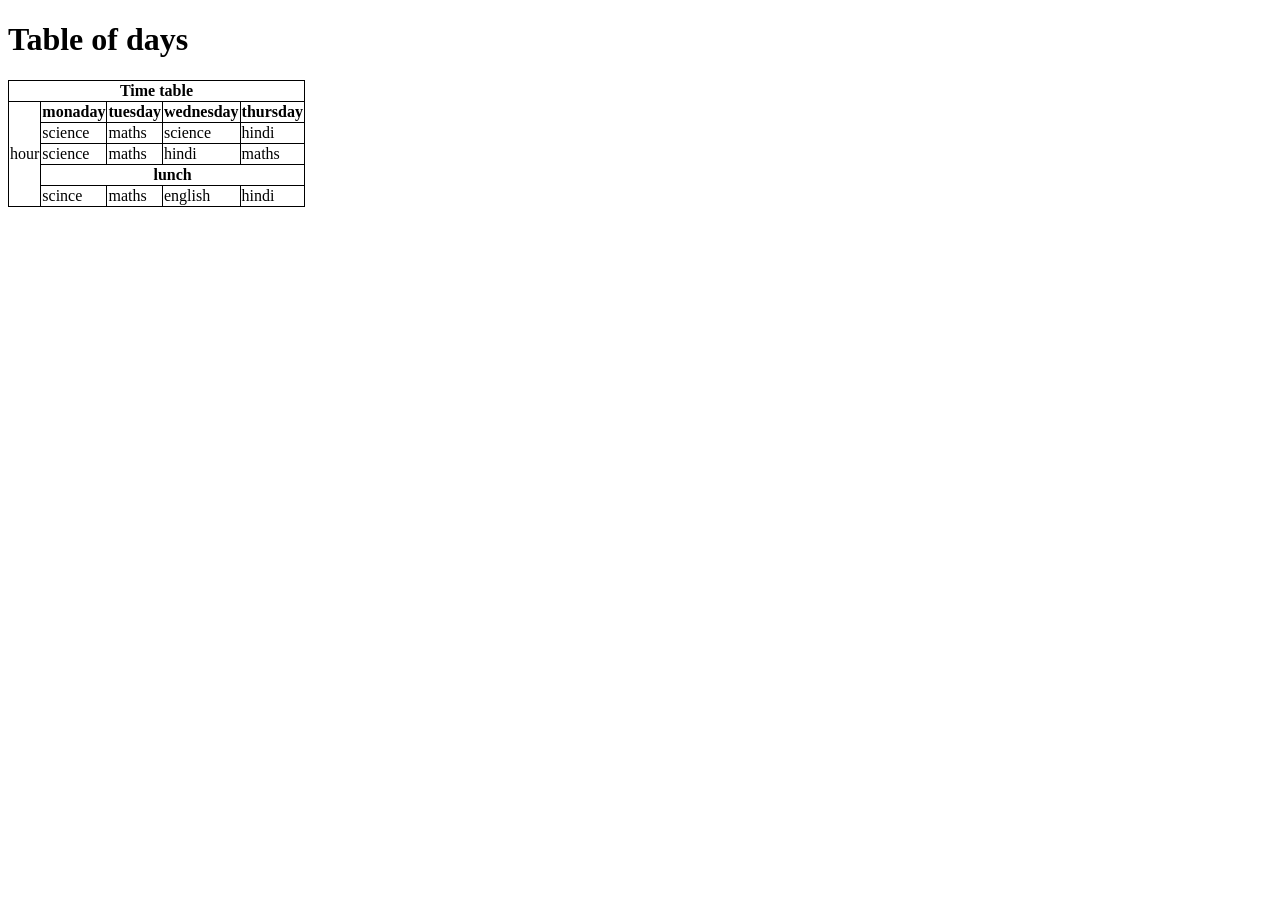
==== index.html @ 893bdc4e "my first table" ====
<!DOCTYPE html>
<html lang="en">
<head>
    <meta charset="UTF-8">
    <meta name="viewport" content="width=device-width, initial-scale=1.0">
    <title>Table</title>
    
    <style>
table, th, td,tr{
    border: 1px solid black;
    border-collapse: collapse;
}
</style>
</head>
<body>
    <h1>Table of days</h1>
    <div>
        <table border="1">
            <tr>
                <th colspan="5">Time table</th>
                
            </tr>
            <tr>
                <td rowspan="5">hour</td>
                <th >monaday</th>
                <th >tuesday</th>
                <th >wednesday</th>
                <th >thursday</th>
            </tr>
            <tr>
               
                <td>science</td>
                <td>maths</td>
                <td>science</td>
                <td>hindi</td>
            </tr>
            <tr>
                
                <td>science </td>
                <td>maths</td>
                <td>hindi </td>
                <td>maths</td>
            </tr>
            <tr>
                
                <th colspan="4">lunch</th>
                
            </tr>
            <tr>
               
                <td>scince</td>
                <td>maths</td>
                <td>english</td>
                <td>hindi</td>
            </tr>
        </table>
    </div>
</body>
</html>
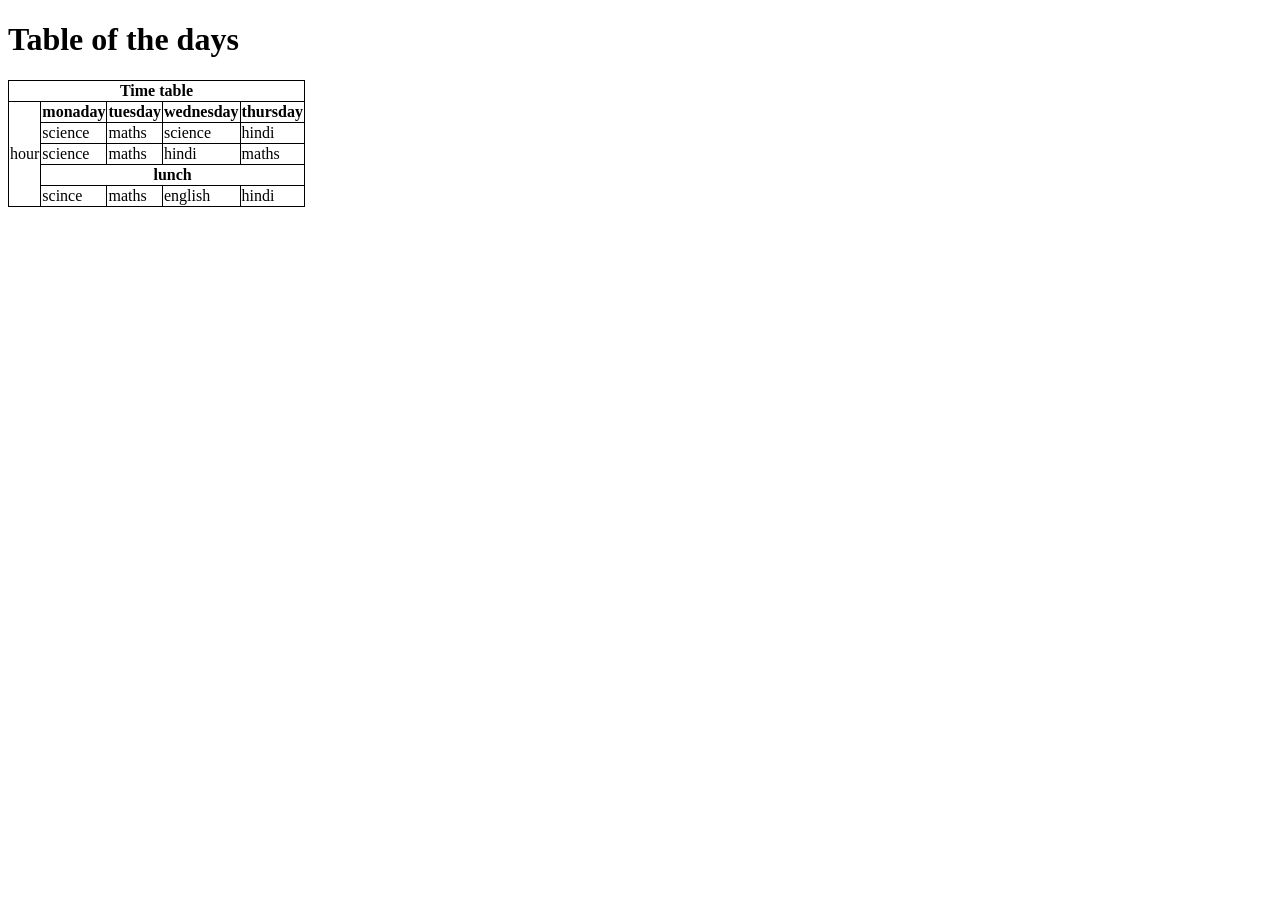
==== commit 923f302b: "change description" ====
--- a/index.html
+++ b/index.html
@@ -13,7 +13,7 @@
 </style>
 </head>
 <body>
-    <h1>Table of days</h1>
+    <h1>Table of the days</h1>
     <div>
         <table border="1">
             <tr>
